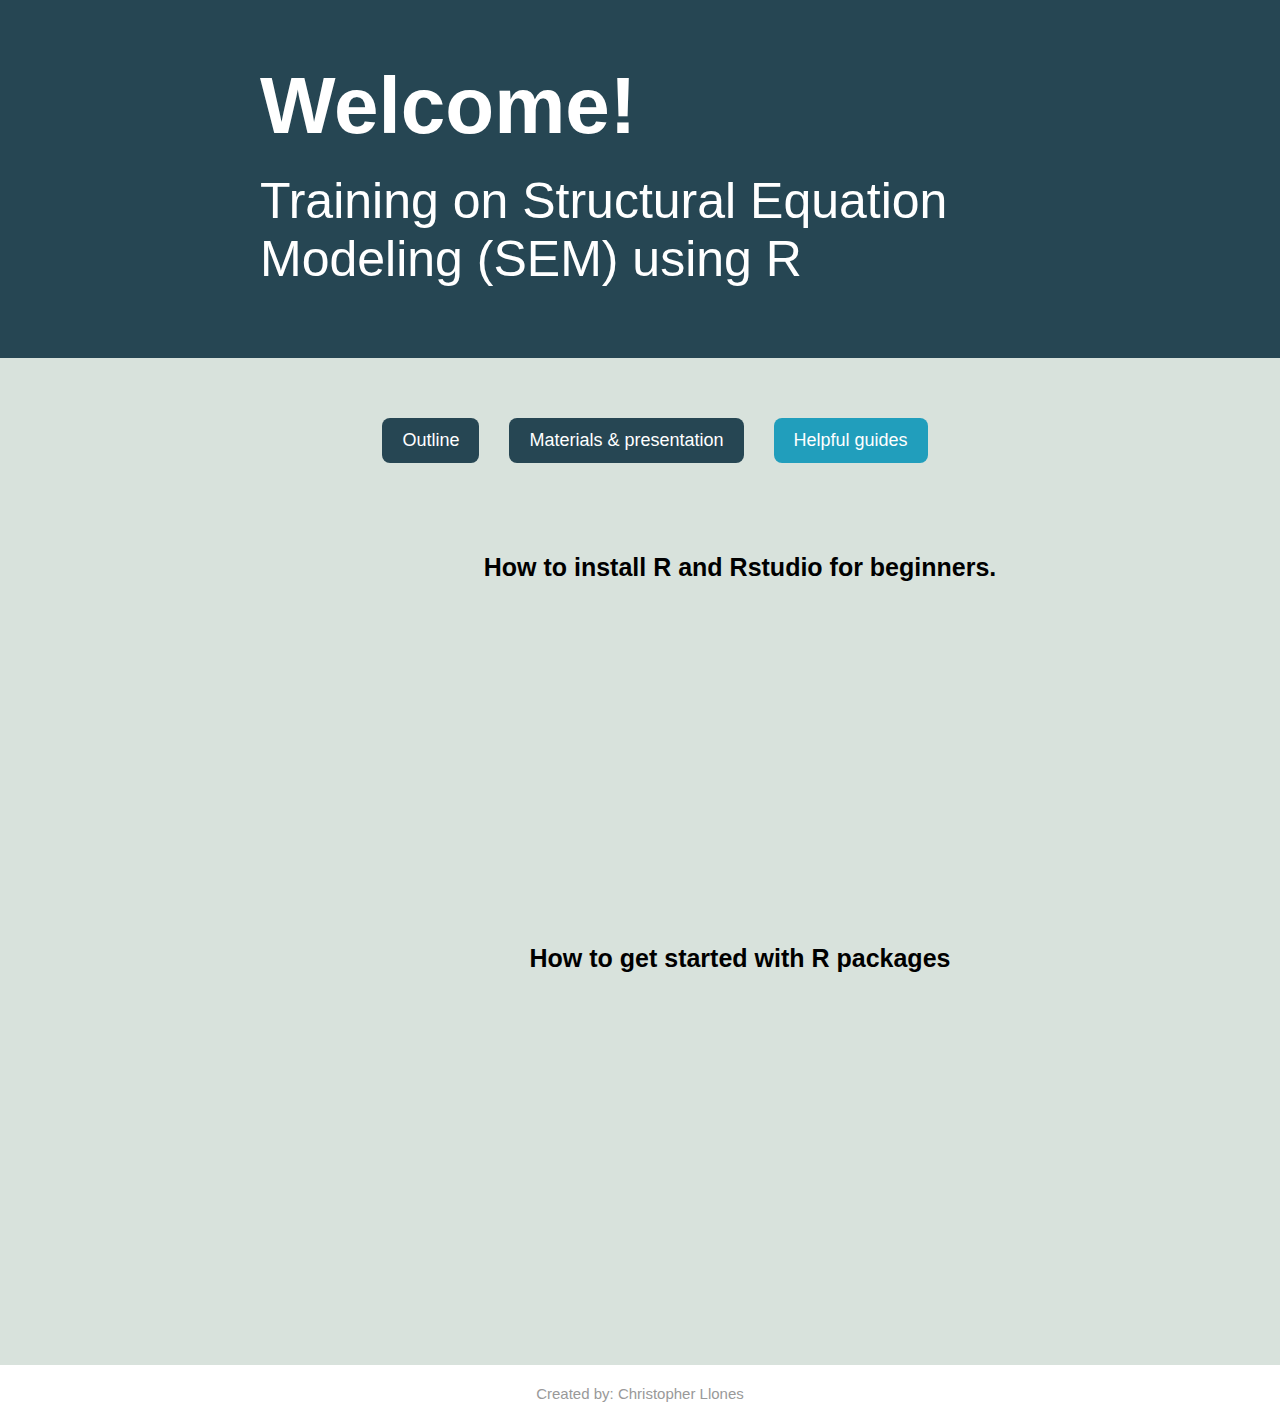
==== pages/guides.html @ e7d0f72e "remove training date" ====
<!DOCTYPE html>
<html>
  <head>
    <meta charset="UTF-8">
    <meta name="description" content="This is a training on basic structural equation modelling using Lavaan.">
    <meta name="robots" content="index,follow">
    <meta property="og:url" content="https://chris-allones.github.io/SEM-R-training/index.html">
    <meta property="og:type" content="website">
    <meta property="og:title" content="Structural Equation Modeling using R">
    <meta property="og:description" content="Training on structural equation modeling using R.">
    <meta property="og:image" content="https://chris-allones.github.io/SEM-R-training/images/preview.png">
    <link rel="icon" href="../images/structure.svg">
    <title>SEMinR | Helpful guides</title>
    <link href="../css/style.css" rel="stylesheet">
  </head>

  <body>
  
    <div class="banner">
      <div class="banner-inner">
        <h1>Welcome!</h1>
        <h2>Training on Structural Equation Modeling (SEM) using R</h2>
        <!--<p>23-24 August 2021</p>-->
        <!-- <a href="#" class="button">Register here!</a> -->
      </div>
    </div>

    <div class="feature">

      <div class="training-button">
        <ul class="training-nav">
          <li><a href="../index.html">Outline</a></li>
          <li><a href="materials_presentation.html">Materials & presentation</a></li>
          <li><a class="materials" href="#">Helpful guides</a></li>
        </ul>
      </div>
      
      <div class="training-materials">
        <div>
          <h2>How to install R and Rstudio for beginners.</h2>
          <iframe width="400" height="300" src="https://www.youtube.com/embed/p9hJlJWwzgs" frameborder="0"
            allowfullscreen></iframe>
        </div>
        <div>
          <h2>How to get started with R packages</h2>
          <iframe width="400" height="300" src="https://www.youtube.com/embed/v4tmOymwznQ" frameborder="0"
            allowfullscreen></iframe>
        </div>
      </div>

    </div>
    <div class="footer">
      <p>Created by: Christopher Llones</p>
    </div>

  </body>
</html>
---- css/style.css ----
* {
  margin: 0;
  padding: 0;
  box-sizing: border-box;
}

html {
  font-size: 62.5%;
}

body {
  margin: 0;
  font-family: "Source Sans Pro", sans-serif;
  overflow-x: hidden;
  position: relative;
}

.wrapping-body {
  margin: 0;
  font-family: "Source Sans Pro", sans-serif;
  overflow-x: hidden;
  position: relative;
}

.header {
  padding: 0 45px;
  background-color: #264653;
  color: #fff;
  display: flex;
  justify-content: space-between;
  align-items: center;
  flex-wrap: wrap;
  font-size: large;
}

.nav a {
  color: #fff;
  text-decoration: none;
  display: block;
  transition: all 0.3s ease-out;
  font-weight: bold;
}

.nav a:hover {
  color: #c5cae9;
  transform: rotate(3deg);
}

.nav {
  list-style: none;
  margin: 0;
  padding: 0;
  display: flex;
}

.nav li {
  margin-left: 20px;
}

/*Banner for the training*/
.banner {
  background-color: #264653;
  padding: 60px 45px;
  display: flex;
  justify-content: center;
}

.banner-inner {
  max-width: 760px;
  color: #fff;
}

.banner h1 {
  font-weight: bolder;
  font-size: 8rem;
  margin-bottom: 20px;
}

.banner h2 {
  font-weight: normal;
  font-size: 5rem;
  margin-bottom: 10px;
}

.banner p {
  font-size: 3rem;
  line-height: 1.6;
}

.button {
  background-color: #2a9d8f;
  color: #fff;
  text-decoration: none;
  padding: 12px 20px;
  border-radius: 8px;
  font-size: 1.5rem;
  font-weight: bolder;
  display: inline-block;
  margin-top: 30px;
}

.button:hover {
  background-color: #06d6a0;
  transform: rotate(3deg);
}

/* Training navigation buttons*/
.feature {
  background-color: #d8e2dc;
  padding: 60px 45px;
}

.training-button {
  align-items: center center;
  display: flex;
  justify-content: space-between;
  display: table;
  margin: auto;
}

.training-nav {
  list-style: none;
  margin: 0;
  padding: 0;
  display: flex;
}

.training-nav li {
  margin-left: 30px;
  display: inline;
}

.training-nav a {
  background-color: #264653;
  color: #fff;
  text-decoration: none;
  padding: 12px 20px;
  border-radius: 8px;
  font-size: 1.8rem;
  display: inline-block;
}

.training-nav a:hover {
  transform: rotate(2deg);
  font-weight: bolder;
}

.training-nav li .outline {
  background-color: #219ebc;
  color: #fff;
  text-decoration: none;
  padding: 12px 20px;
  border-radius: 8px;
  font-size: 1.8rem;
  display: inline-block;
}

.training-nav li .materials {
  background-color: #219ebc;
  color: #fff;
  text-decoration: none;
  padding: 12px 20px;
  border-radius: 8px;
  font-size: 1.8rem;
  display: inline-block;
}

.training-nav li .presentation {
  background-color: #219ebc;
  color: #fff;
  text-decoration: none;
  padding: 12px 20px;
  border-radius: 8px;
  font-size: 1.8rem;
  display: inline-block;
}

/*outline div*/

.outline-div {
  margin-top: 60px;
  padding-left: 200px;
  justify-items: left;
}

.outline-div .session {
  margin-top: 30px;
}

.outline-div h1 {
  color: #073b4c;
  font-size: 3rem;
}

.outline-div h2{
  margin-top: 5px;
  margin-bottom: 20px;
  font-size: 2.5rem;
}

.outline-div li {
  font-size: 1.8rem;
  margin-left: 20px;
  padding: 2px 0px;
}

.case-study {
  width: 50vw;
  font-size: 1.8rem;
  padding: 2rem 0rem;
  line-height: 135%;
  text-align: justify;
}

/*presentation tab*/
.presentation-div {
  padding-top: 60px;
  padding-left: 200px;
  justify-items: center;
}
.presentation-div h2 {
  font-size: 2.5rem;
  margin: 20px 0px;

}

.presentation-material h2{
  margin-top: 70px;
}

.presentation-div p{
  font-size: 1.8rem;
  margin-bottom: 10px;
}

.training-material h2 {
  font-size: 2.7rem;
}

.training-material .btn-slides {
  background-color: #fff;
  color: #333;
  font-size: 16px;
  border: 1px solid #b4b4b4;
  border-radius: 3px;
  box-shadow: 0 1px 1px rgba(0, 0, 0, 0.2),
    0 2px 0 0 rgba(255, 255, 255, 0.7) inset;
  text-align: center;
  text-decoration: none;
  box-sizing: border-box;
  padding: 5px;
  display: inline-block;
}

.training-material .btn-slides:hover {
  transform: rotate(1deg);
  font-weight: bolder;
}

.presentation-keyboard {
  margin: 40px 0px;
}

.presentation-keyboard li {
  font-size: 1.8rem;
  margin-left: 15px;
  padding: 2px;
}
.presentation-keyboard kbd {
  background-color: #eee;
  border-radius: 3px;
  border: 1px solid #b4b4b4;
  box-shadow: 0 1px 1px rgba(0, 0, 0, 0.2),
    0 2px 0 0 rgba(255, 255, 255, 0.7) inset;
  color: #333;
  display: inline-block;
  font-size: 0.85em;
  font-weight: 700;
  line-height: 1;
  padding: 2px 4px;
  white-space: nowrap;
}

.presentation-material .btn-slides {
  background-color: #fff;
  color: #333;
  font-size: 16px;
  border: 1px solid #b4b4b4;
  border-radius: 3px;
  box-shadow: 0 1px 1px rgba(0, 0, 0, 0.2),
    0 2px 0 0 rgba(255, 255, 255, 0.7) inset;
  text-align: center;
  text-decoration: none;
  box-sizing: border-box;
  padding: 5px;
  display: inline-block;
}

.presentation-material .btn-slides:hover {
  transform: rotate(1deg);
  font-weight: bolder;
}

.presentation-material iframe {
  height: 40rem;
  width: 70rem !important;
  max-width: 70rem !important;
  overflow-block: auto;
}

.training-materials {
  padding-top: 60px;
  padding-left: 200px;
  justify-items: center;
}

.training-materials div {
  padding-top: 30px;
  padding-bottom: 20px;
}

.training-materials h2 {
  font-size: 2.5rem;
  margin-bottom: 10px;
}

.training-material p {
  width: 50vw;
  font-size: 1.8rem;
  line-height: 135%;
  text-align: justify;
}


.footer {
  text-align: center;
  padding: 20px 0;
  color: #999;
  font-size: 1.5rem;
}
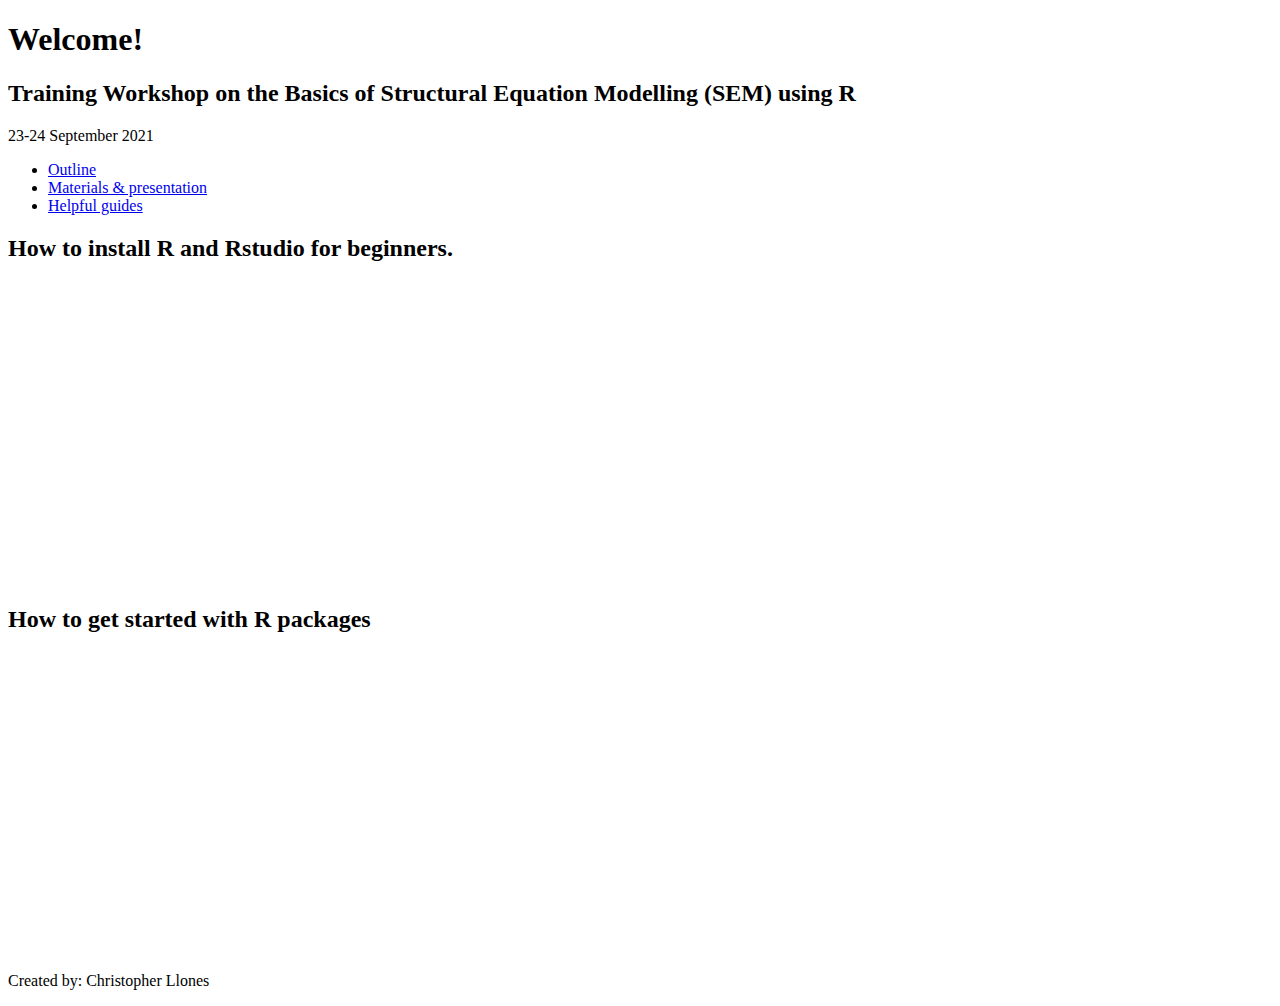
==== commit 5f50935f: "update banner" ====
--- a/pages/guides.html
+++ b/pages/guides.html
@@ -2,16 +2,16 @@
 <html>
   <head>
     <meta charset="UTF-8">
-    <meta name="description" content="This is a training on basic structural equation modelling using Lavaan.">
+    <meta name="description" content="A workshop training on the basics of SEM using R.">
     <meta name="robots" content="index,follow">
     <meta property="og:url" content="https://chris-allones.github.io/SEM-R-training/index.html">
     <meta property="og:type" content="website">
-    <meta property="og:title" content="Structural Equation Modeling using R">
-    <meta property="og:description" content="Training on structural equation modeling using R.">
+    <meta property="og:title" content="Structural Equation Modelling using R">
+    <meta property="og:description" content="A workshop training on the basics of SEM using R.">
     <meta property="og:image" content="https://chris-allones.github.io/SEM-R-training/images/preview.png">
-    <link rel="icon" href="../images/structure.svg">
-    <title>SEMinR | Helpful guides</title>
-    <link href="../css/style.css" rel="stylesheet">
+    <link rel="icon" href="images/structure.svg">
+    <title>SEMinR | Home</title>
+    <link href="css/style.css" rel="stylesheet">
   </head>
 
   <body>
@@ -19,8 +19,8 @@
     <div class="banner">
       <div class="banner-inner">
         <h1>Welcome!</h1>
-        <h2>Training on Structural Equation Modeling (SEM) using R</h2>
-        <!--<p>23-24 August 2021</p>-->
+        <h2>Training Workshop on the Basics of Structural Equation Modelling (SEM) using R</h2>
+        <p>23-24 September 2021</p>
         <!-- <a href="#" class="button">Register here!</a> -->
       </div>
     </div>
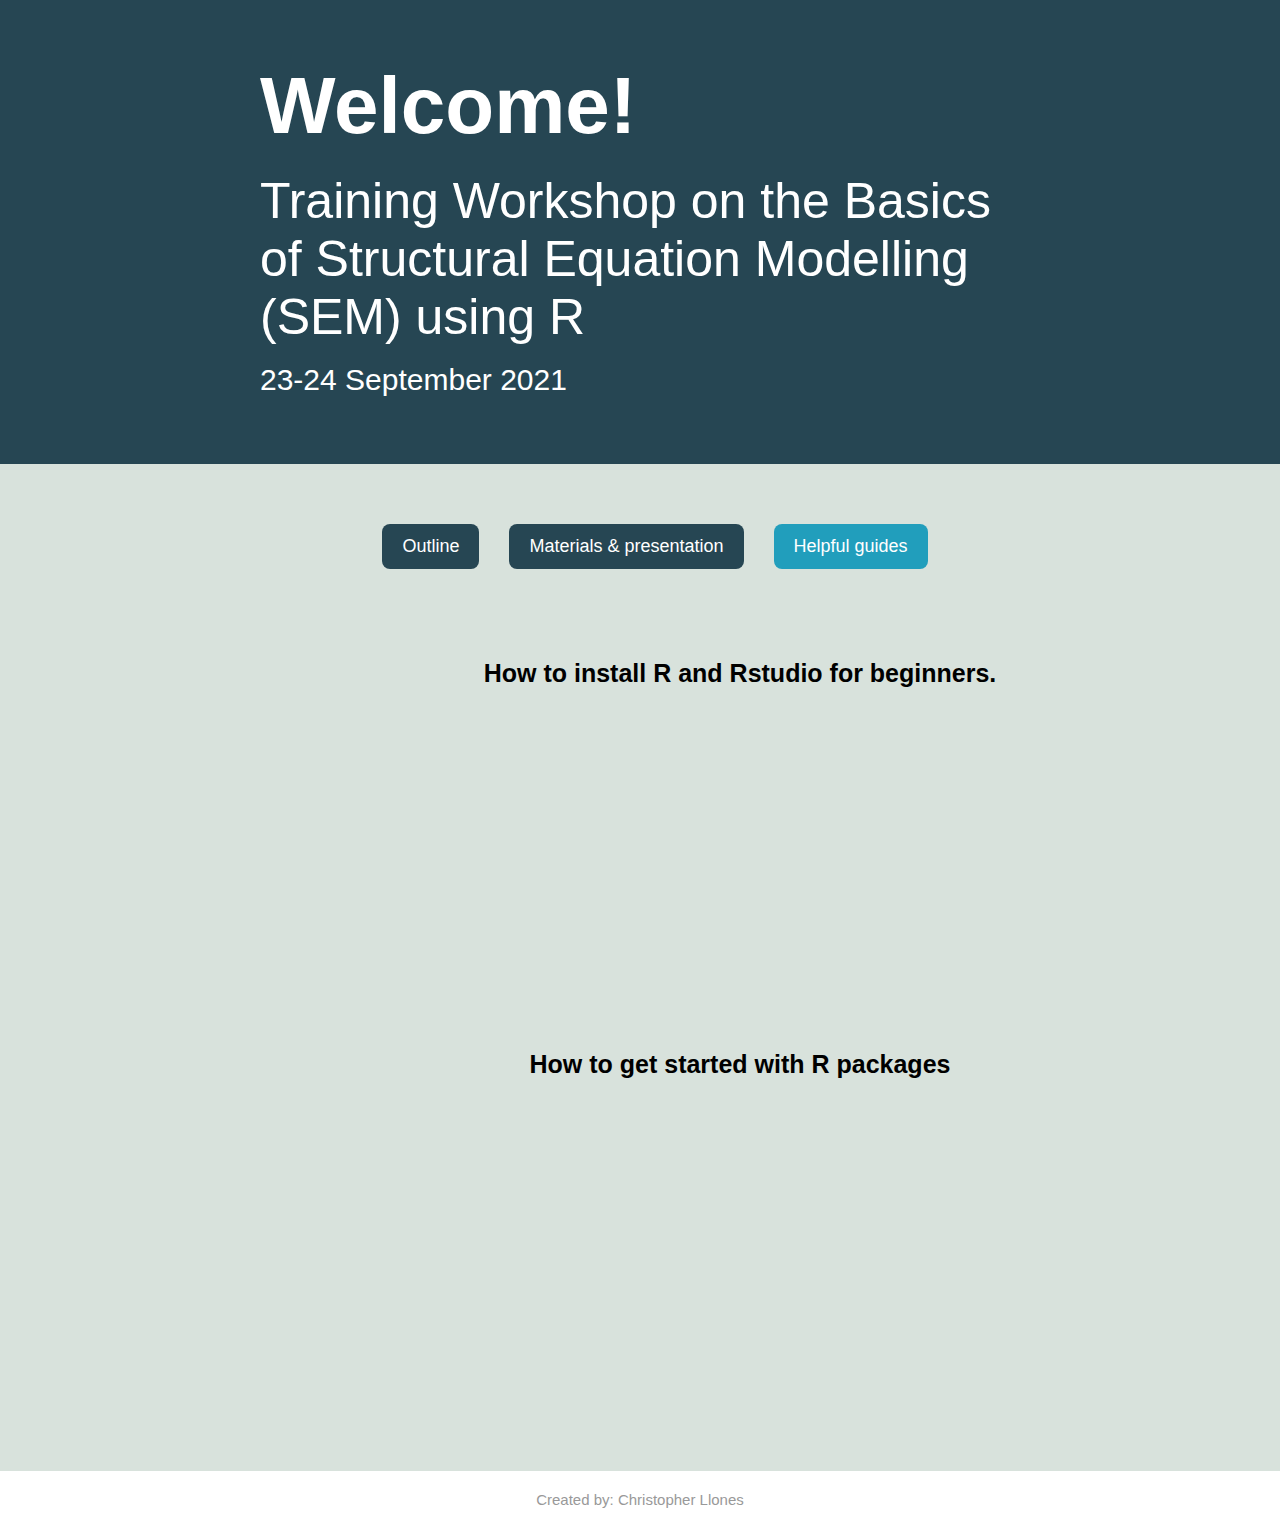
==== commit c702712b: "update css style" ====
--- a/pages/guides.html
+++ b/pages/guides.html
@@ -11,7 +11,7 @@
     <meta property="og:image" content="https://chris-allones.github.io/SEM-R-training/images/preview.png">
     <link rel="icon" href="images/structure.svg">
     <title>SEMinR | Home</title>
-    <link href="css/style.css" rel="stylesheet">
+    <link href="../css/style.css" rel="stylesheet">
   </head>
 
   <body>
--- a/css/style.css
+++ b/css/style.css
@@ -0,0 +1,340 @@
+* {
+  margin: 0;
+  padding: 0;
+  box-sizing: border-box;
+}
+
+html {
+  font-size: 62.5%;
+}
+
+body {
+  margin: 0;
+  font-family: "Source Sans Pro", sans-serif;
+  overflow-x: hidden;
+  position: relative;
+}
+
+.wrapping-body {
+  margin: 0;
+  font-family: "Source Sans Pro", sans-serif;
+  overflow-x: hidden;
+  position: relative;
+}
+
+.header {
+  padding: 0 45px;
+  background-color: #264653;
+  color: #fff;
+  display: flex;
+  justify-content: space-between;
+  align-items: center;
+  flex-wrap: wrap;
+  font-size: large;
+}
+
+.nav a {
+  color: #fff;
+  text-decoration: none;
+  display: block;
+  transition: all 0.3s ease-out;
+  font-weight: bold;
+}
+
+.nav a:hover {
+  color: #c5cae9;
+  transform: rotate(3deg);
+}
+
+.nav {
+  list-style: none;
+  margin: 0;
+  padding: 0;
+  display: flex;
+}
+
+.nav li {
+  margin-left: 20px;
+}
+
+/*Banner for the training*/
+.banner {
+  background-color: #264653;
+  padding: 60px 45px;
+  display: flex;
+  justify-content: center;
+}
+
+.banner-inner {
+  max-width: 760px;
+  color: #fff;
+}
+
+.banner h1 {
+  font-weight: bolder;
+  font-size: 8rem;
+  margin-bottom: 20px;
+}
+
+.banner h2 {
+  font-weight: normal;
+  font-size: 5rem;
+  margin-bottom: 10px;
+}
+
+.banner p {
+  font-size: 3rem;
+  line-height: 1.6;
+}
+
+.button {
+  background-color: #2a9d8f;
+  color: #fff;
+  text-decoration: none;
+  padding: 12px 20px;
+  border-radius: 8px;
+  font-size: 1.5rem;
+  font-weight: bolder;
+  display: inline-block;
+  margin-top: 30px;
+}
+
+.button:hover {
+  background-color: #06d6a0;
+  transform: rotate(3deg);
+}
+
+/* Training navigation buttons*/
+.feature {
+  background-color: #d8e2dc;
+  padding: 60px 45px;
+}
+
+.training-button {
+  align-items: center center;
+  display: flex;
+  justify-content: space-between;
+  display: table;
+  margin: auto;
+}
+
+.training-nav {
+  list-style: none;
+  margin: 0;
+  padding: 0;
+  display: flex;
+}
+
+.training-nav li {
+  margin-left: 30px;
+  display: inline;
+}
+
+.training-nav a {
+  background-color: #264653;
+  color: #fff;
+  text-decoration: none;
+  padding: 12px 20px;
+  border-radius: 8px;
+  font-size: 1.8rem;
+  display: inline-block;
+}
+
+.training-nav a:hover {
+  transform: rotate(2deg);
+  font-weight: bolder;
+}
+
+.training-nav li .outline {
+  background-color: #219ebc;
+  color: #fff;
+  text-decoration: none;
+  padding: 12px 20px;
+  border-radius: 8px;
+  font-size: 1.8rem;
+  display: inline-block;
+}
+
+.training-nav li .materials {
+  background-color: #219ebc;
+  color: #fff;
+  text-decoration: none;
+  padding: 12px 20px;
+  border-radius: 8px;
+  font-size: 1.8rem;
+  display: inline-block;
+}
+
+.training-nav li .presentation {
+  background-color: #219ebc;
+  color: #fff;
+  text-decoration: none;
+  padding: 12px 20px;
+  border-radius: 8px;
+  font-size: 1.8rem;
+  display: inline-block;
+}
+
+/*outline div*/
+
+.outline-div {
+  margin-top: 60px;
+  padding-left: 200px;
+  justify-items: left;
+}
+
+.outline-div .session {
+  margin-top: 30px;
+}
+
+.outline-div h1 {
+  color: #073b4c;
+  font-size: 3rem;
+}
+
+.outline-div h2{
+  margin-top: 5px;
+  margin-bottom: 20px;
+  font-size: 2.5rem;
+}
+
+.outline-div li {
+  font-size: 1.8rem;
+  margin-left: 20px;
+  padding: 2px 0px;
+}
+
+.case-study {
+  width: 50vw;
+  font-size: 1.8rem;
+  padding: 2rem 0rem;
+  line-height: 135%;
+  text-align: justify;
+}
+
+/*presentation tab*/
+.presentation-div {
+  padding-top: 60px;
+  padding-left: 200px;
+  justify-items: center;
+}
+.presentation-div h2 {
+  font-size: 2.5rem;
+  margin: 20px 0px;
+
+}
+
+.presentation-material h2{
+  margin-top: 70px;
+}
+
+.presentation-div p{
+  font-size: 1.8rem;
+  margin-bottom: 10px;
+}
+
+.training-material h2 {
+  font-size: 2.7rem;
+}
+
+.training-material .btn-slides {
+  background-color: #fff;
+  color: #333;
+  font-size: 16px;
+  border: 1px solid #b4b4b4;
+  border-radius: 3px;
+  box-shadow: 0 1px 1px rgba(0, 0, 0, 0.2),
+    0 2px 0 0 rgba(255, 255, 255, 0.7) inset;
+  text-align: center;
+  text-decoration: none;
+  box-sizing: border-box;
+  padding: 5px;
+  display: inline-block;
+}
+
+.training-material .btn-slides:hover {
+  transform: rotate(1deg);
+  font-weight: bolder;
+}
+
+.presentation-keyboard {
+  margin: 40px 0px;
+}
+
+.presentation-keyboard li {
+  font-size: 1.8rem;
+  margin-left: 15px;
+  padding: 2px;
+}
+.presentation-keyboard kbd {
+  background-color: #eee;
+  border-radius: 3px;
+  border: 1px solid #b4b4b4;
+  box-shadow: 0 1px 1px rgba(0, 0, 0, 0.2),
+    0 2px 0 0 rgba(255, 255, 255, 0.7) inset;
+  color: #333;
+  display: inline-block;
+  font-size: 0.85em;
+  font-weight: 700;
+  line-height: 1;
+  padding: 2px 4px;
+  white-space: nowrap;
+}
+
+.presentation-material .btn-slides {
+  background-color: #fff;
+  color: #333;
+  font-size: 16px;
+  border: 1px solid #b4b4b4;
+  border-radius: 3px;
+  box-shadow: 0 1px 1px rgba(0, 0, 0, 0.2),
+    0 2px 0 0 rgba(255, 255, 255, 0.7) inset;
+  text-align: center;
+  text-decoration: none;
+  box-sizing: border-box;
+  padding: 5px;
+  display: inline-block;
+}
+
+.presentation-material .btn-slides:hover {
+  transform: rotate(1deg);
+  font-weight: bolder;
+}
+
+.presentation-material iframe {
+  height: 40rem;
+  width: 70rem !important;
+  max-width: 70rem !important;
+  overflow-block: auto;
+}
+
+.training-materials {
+  padding-top: 60px;
+  padding-left: 200px;
+  justify-items: center;
+}
+
+.training-materials div {
+  padding-top: 30px;
+  padding-bottom: 20px;
+}
+
+.training-materials h2 {
+  font-size: 2.5rem;
+  margin-bottom: 10px;
+}
+
+.training-material p {
+  width: 50vw;
+  font-size: 1.8rem;
+  line-height: 135%;
+  text-align: justify;
+}
+
+
+.footer {
+  text-align: center;
+  padding: 20px 0;
+  color: #999;
+  font-size: 1.5rem;
+}
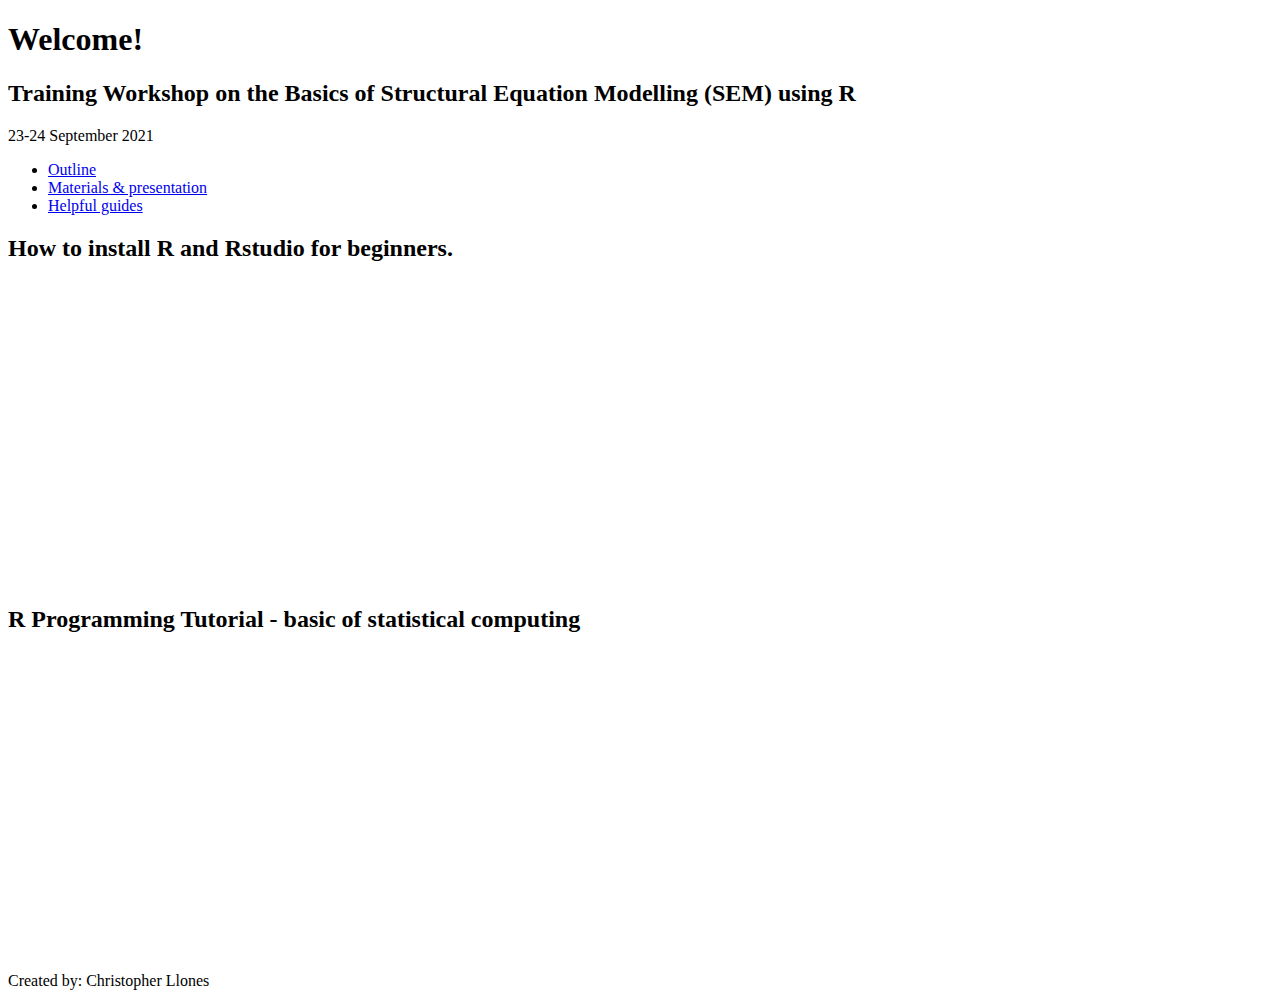
==== commit 9e0bbec0: "updated guide vid" ====
--- a/pages/guides.html
+++ b/pages/guides.html
@@ -42,8 +42,8 @@
             allowfullscreen></iframe>
         </div>
         <div>
-          <h2>How to get started with R packages</h2>
-          <iframe width="400" height="300" src="https://www.youtube.com/embed/v4tmOymwznQ" frameborder="0"
+          <h2>R Programming Tutorial - basic of statistical computing</h2>
+          <iframe width="400" height="300" src="https://www.youtube.com/embed/_V8eKsto3Ug" frameborder="0"
             allowfullscreen></iframe>
         </div>
       </div>
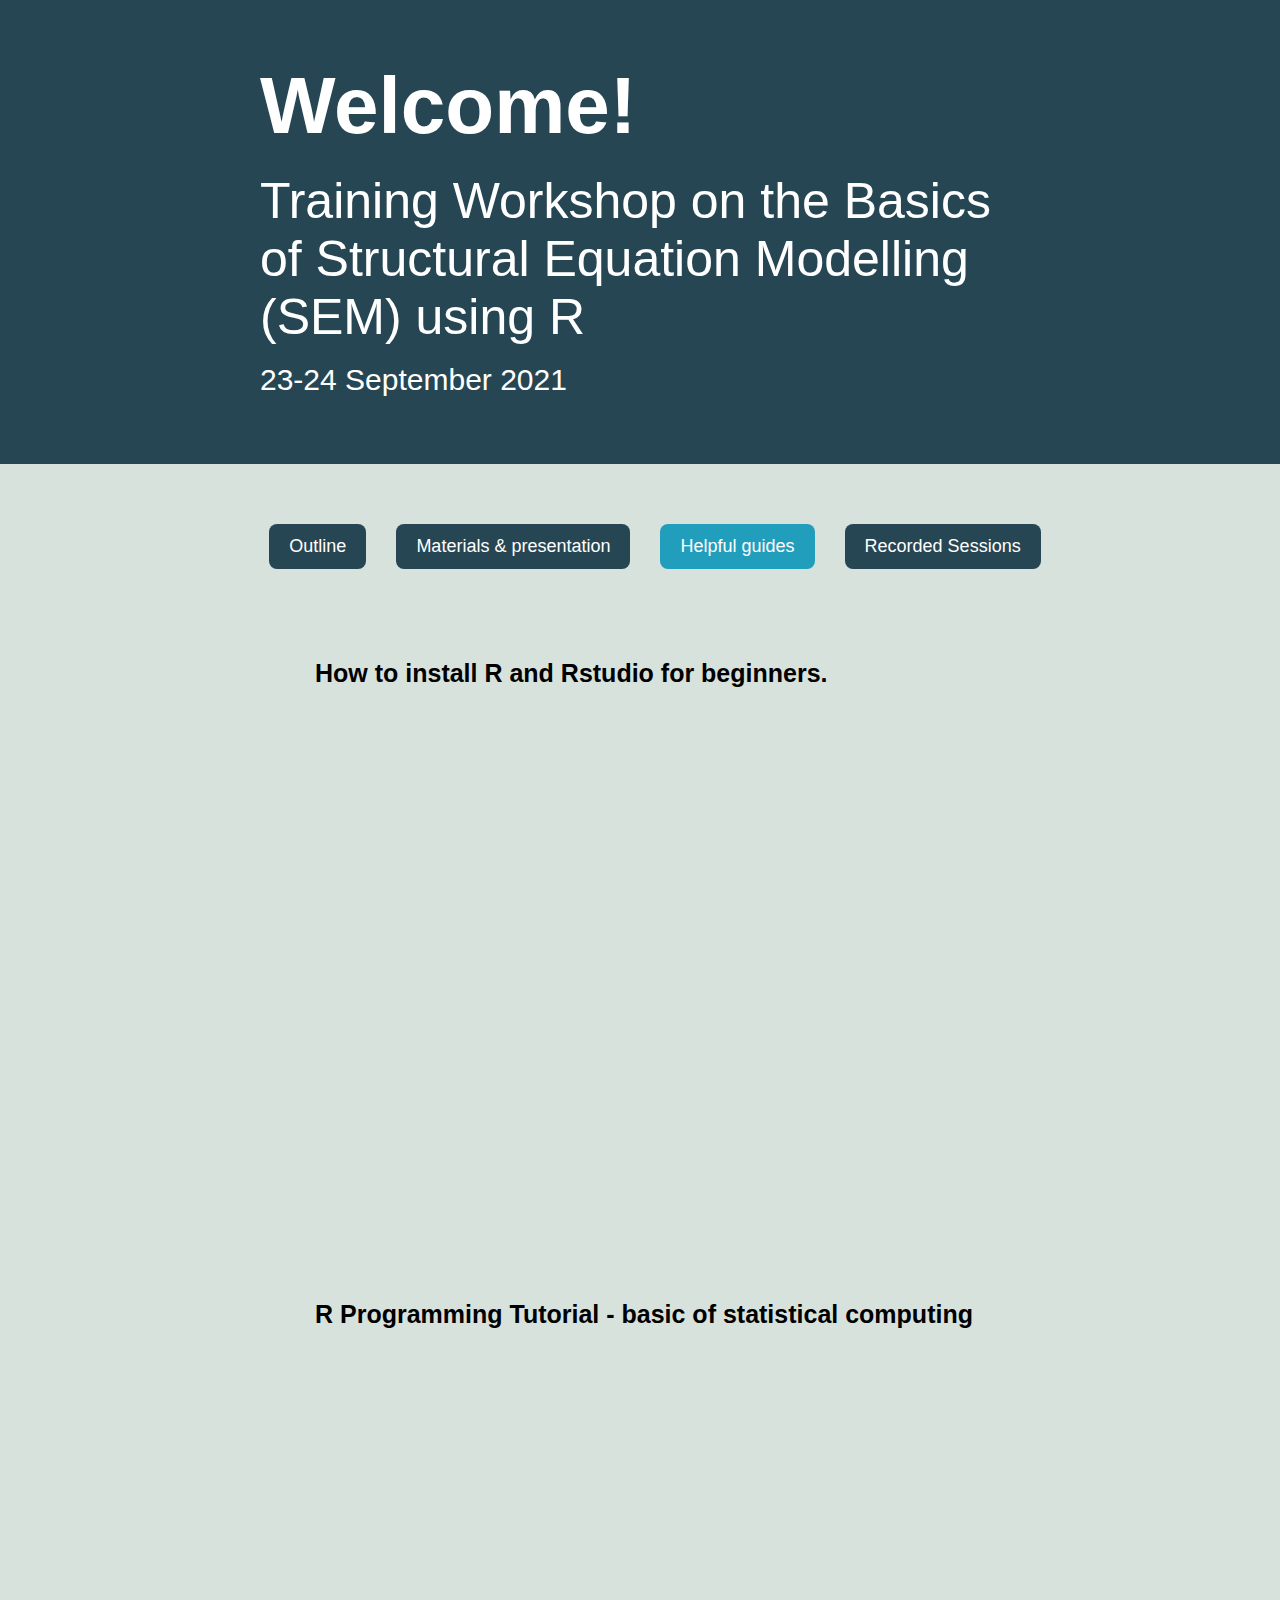
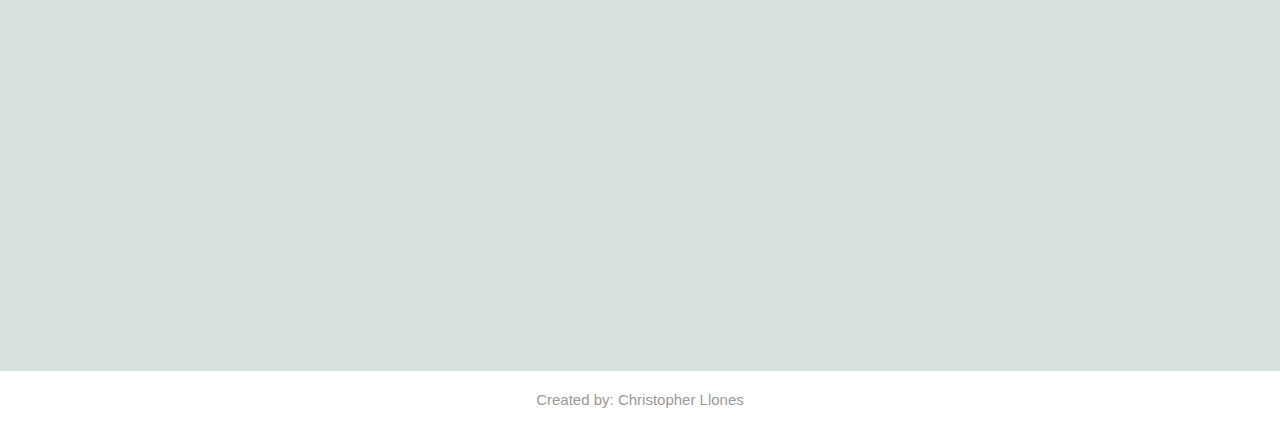
==== commit 1d5aeeae: "vid iframe updated" ====
--- a/pages/guides.html
+++ b/pages/guides.html
@@ -32,18 +32,19 @@
           <li><a href="../index.html">Outline</a></li>
           <li><a href="materials_presentation.html">Materials & presentation</a></li>
           <li><a class="materials" href="#">Helpful guides</a></li>
+          <li><a href="recorded_session.html">Recorded Sessions</a></li>
         </ul>
       </div>
       
       <div class="training-materials">
         <div>
           <h2>How to install R and Rstudio for beginners.</h2>
-          <iframe width="400" height="300" src="https://www.youtube.com/embed/p9hJlJWwzgs" frameborder="0"
+          <iframe width="850" height="550" src="https://www.youtube.com/embed/p9hJlJWwzgs" frameborder="0"
             allowfullscreen></iframe>
         </div>
         <div>
           <h2>R Programming Tutorial - basic of statistical computing</h2>
-          <iframe width="400" height="300" src="https://www.youtube.com/embed/_V8eKsto3Ug" frameborder="0"
+          <iframe width="850" height="550" src="https://www.youtube.com/embed/_V8eKsto3Ug" frameborder="0"
             allowfullscreen></iframe>
         </div>
       </div>
--- a/css/style.css
+++ b/css/style.css
@@ -0,0 +1,350 @@
+* {
+  margin: 0;
+  padding: 0;
+  box-sizing: border-box;
+}
+
+html {
+  font-size: 62.5%;
+}
+
+body {
+  margin: 0;
+  font-family: "Source Sans Pro", sans-serif;
+  overflow-x: hidden;
+  position: relative;
+}
+
+.wrapping-body {
+  margin: 0;
+  font-family: "Source Sans Pro", sans-serif;
+  overflow-x: hidden;
+  position: relative;
+}
+
+.header {
+  padding: 0 45px;
+  background-color: #264653;
+  color: #fff;
+  display: flex;
+  justify-content: space-between;
+  align-items: center;
+  flex-wrap: wrap;
+  font-size: large;
+}
+
+.nav a {
+  color: #fff;
+  text-decoration: none;
+  display: block;
+  transition: all 0.3s ease-out;
+  font-weight: bold;
+}
+
+.nav a:hover {
+  color: #c5cae9;
+  transform: rotate(3deg);
+}
+
+.nav {
+  list-style: none;
+  margin: 0;
+  padding: 0;
+  display: flex;
+}
+
+.nav li {
+  margin-left: 20px;
+}
+
+/*Banner for the training*/
+.banner {
+  background-color: #264653;
+  padding: 60px 45px;
+  display: flex;
+  justify-content: center;
+}
+
+.banner-inner {
+  max-width: 760px;
+  color: #fff;
+}
+
+.banner h1 {
+  font-weight: bolder;
+  font-size: 8rem;
+  margin-bottom: 20px;
+}
+
+.banner h2 {
+  font-weight: normal;
+  font-size: 5rem;
+  margin-bottom: 10px;
+}
+
+.banner p {
+  font-size: 3rem;
+  line-height: 1.6;
+}
+
+.button {
+  background-color: #2a9d8f;
+  color: #fff;
+  text-decoration: none;
+  padding: 12px 20px;
+  border-radius: 8px;
+  font-size: 1.5rem;
+  font-weight: bolder;
+  display: inline-block;
+  margin-top: 30px;
+}
+
+.button:hover {
+  background-color: #06d6a0;
+  transform: rotate(3deg);
+}
+
+/* Training navigation buttons*/
+.feature {
+  background-color: #d8e2dc;
+  padding: 60px 45px;
+}
+
+.training-button {
+  align-items: center center;
+  display: flex;
+  justify-content: space-between;
+  display: table;
+  margin: auto;
+}
+
+.training-nav {
+  list-style: none;
+  margin: 0;
+  padding: 0;
+  display: flex;
+}
+
+.training-nav li {
+  margin-left: 30px;
+  display: inline;
+}
+
+.training-nav a {
+  background-color: #264653;
+  color: #fff;
+  text-decoration: none;
+  padding: 12px 20px;
+  border-radius: 8px;
+  font-size: 1.8rem;
+  display: inline-block;
+}
+
+.training-nav a:hover {
+  transform: rotate(2deg);
+  font-weight: bolder;
+}
+
+.training-nav li .outline {
+  background-color: #219ebc;
+  color: #fff;
+  text-decoration: none;
+  padding: 12px 20px;
+  border-radius: 8px;
+  font-size: 1.8rem;
+  display: inline-block;
+}
+
+.training-nav li .materials {
+  background-color: #219ebc;
+  color: #fff;
+  text-decoration: none;
+  padding: 12px 20px;
+  border-radius: 8px;
+  font-size: 1.8rem;
+  display: inline-block;
+}
+
+.training-nav li .presentation {
+  background-color: #219ebc;
+  color: #fff;
+  text-decoration: none;
+  padding: 12px 20px;
+  border-radius: 8px;
+  font-size: 1.8rem;
+  display: inline-block;
+}
+
+.training-nav li .recorded_session {
+  background-color: #219ebc;
+  color: #fff;
+  text-decoration: none;
+  padding: 12px 20px;
+  border-radius: 8px;
+  font-size: 1.8rem;
+  display: inline-block;
+}
+
+/*outline div*/
+
+.outline-div {
+  margin-top: 60px;
+  padding-left: 200px;
+  justify-items: left;
+}
+
+.outline-div .session {
+  margin-top: 30px;
+}
+
+.outline-div h1 {
+  color: #073b4c;
+  font-size: 3rem;
+}
+
+.outline-div h2{
+  margin-top: 5px;
+  margin-bottom: 20px;
+  font-size: 2.5rem;
+}
+
+.outline-div li {
+  font-size: 1.8rem;
+  margin-left: 20px;
+  padding: 2px 0px;
+}
+
+.case-study {
+  width: 50vw;
+  font-size: 1.8rem;
+  padding: 2rem 0rem;
+  line-height: 135%;
+  text-align: justify;
+}
+
+/*presentation tab*/
+.presentation-div {
+  padding-top: 60px;
+  padding-left: 200px;
+  justify-items: center;
+}
+.presentation-div h2 {
+  font-size: 2.5rem;
+  margin: 20px 0px;
+
+}
+
+.presentation-material h2{
+  margin-top: 70px;
+}
+
+.presentation-div p{
+  font-size: 1.8rem;
+  margin-bottom: 10px;
+}
+
+.training-material h2 {
+  font-size: 2.7rem;
+}
+
+.training-material .btn-slides {
+  background-color: #fff;
+  color: #333;
+  font-size: 16px;
+  border: 1px solid #b4b4b4;
+  border-radius: 3px;
+  box-shadow: 0 1px 1px rgba(0, 0, 0, 0.2),
+    0 2px 0 0 rgba(255, 255, 255, 0.7) inset;
+  text-align: center;
+  text-decoration: none;
+  box-sizing: border-box;
+  padding: 5px;
+  display: inline-block;
+}
+
+.training-material .btn-slides:hover {
+  transform: rotate(1deg);
+  font-weight: bolder;
+}
+
+.presentation-keyboard {
+  margin: 40px 0px;
+}
+
+.presentation-keyboard li {
+  font-size: 1.8rem;
+  margin-left: 15px;
+  padding: 2px;
+}
+.presentation-keyboard kbd {
+  background-color: #eee;
+  border-radius: 3px;
+  border: 1px solid #b4b4b4;
+  box-shadow: 0 1px 1px rgba(0, 0, 0, 0.2),
+    0 2px 0 0 rgba(255, 255, 255, 0.7) inset;
+  color: #333;
+  display: inline-block;
+  font-size: 0.85em;
+  font-weight: 700;
+  line-height: 1;
+  padding: 2px 4px;
+  white-space: nowrap;
+}
+
+.presentation-material .btn-slides {
+  background-color: #fff;
+  color: #333;
+  font-size: 16px;
+  border: 1px solid #b4b4b4;
+  border-radius: 3px;
+  box-shadow: 0 1px 1px rgba(0, 0, 0, 0.2),
+    0 2px 0 0 rgba(255, 255, 255, 0.7) inset;
+  text-align: center;
+  text-decoration: none;
+  box-sizing: border-box;
+  padding: 5px;
+  display: inline-block;
+}
+
+.presentation-material .btn-slides:hover {
+  transform: rotate(1deg);
+  font-weight: bolder;
+}
+
+.presentation-material iframe {
+  height: 40rem;
+  width: 70rem !important;
+  max-width: 70rem !important;
+  overflow-block: auto;
+}
+
+.training-materials {
+  padding-top: 60px;
+  padding-left: 200px;
+  justify-items: center;
+}
+
+.training-materials div {
+  padding-top: 30px;
+  padding-bottom: 20px;
+}
+
+.training-materials h2 {
+  font-size: 2.5rem;
+  margin-bottom: 10px;
+}
+
+.training-material p {
+  width: 50vw;
+  font-size: 1.8rem;
+  line-height: 135%;
+  text-align: justify;
+}
+
+
+.footer {
+  text-align: center;
+  padding: 20px 0;
+  color: #999;
+  font-size: 1.5rem;
+}
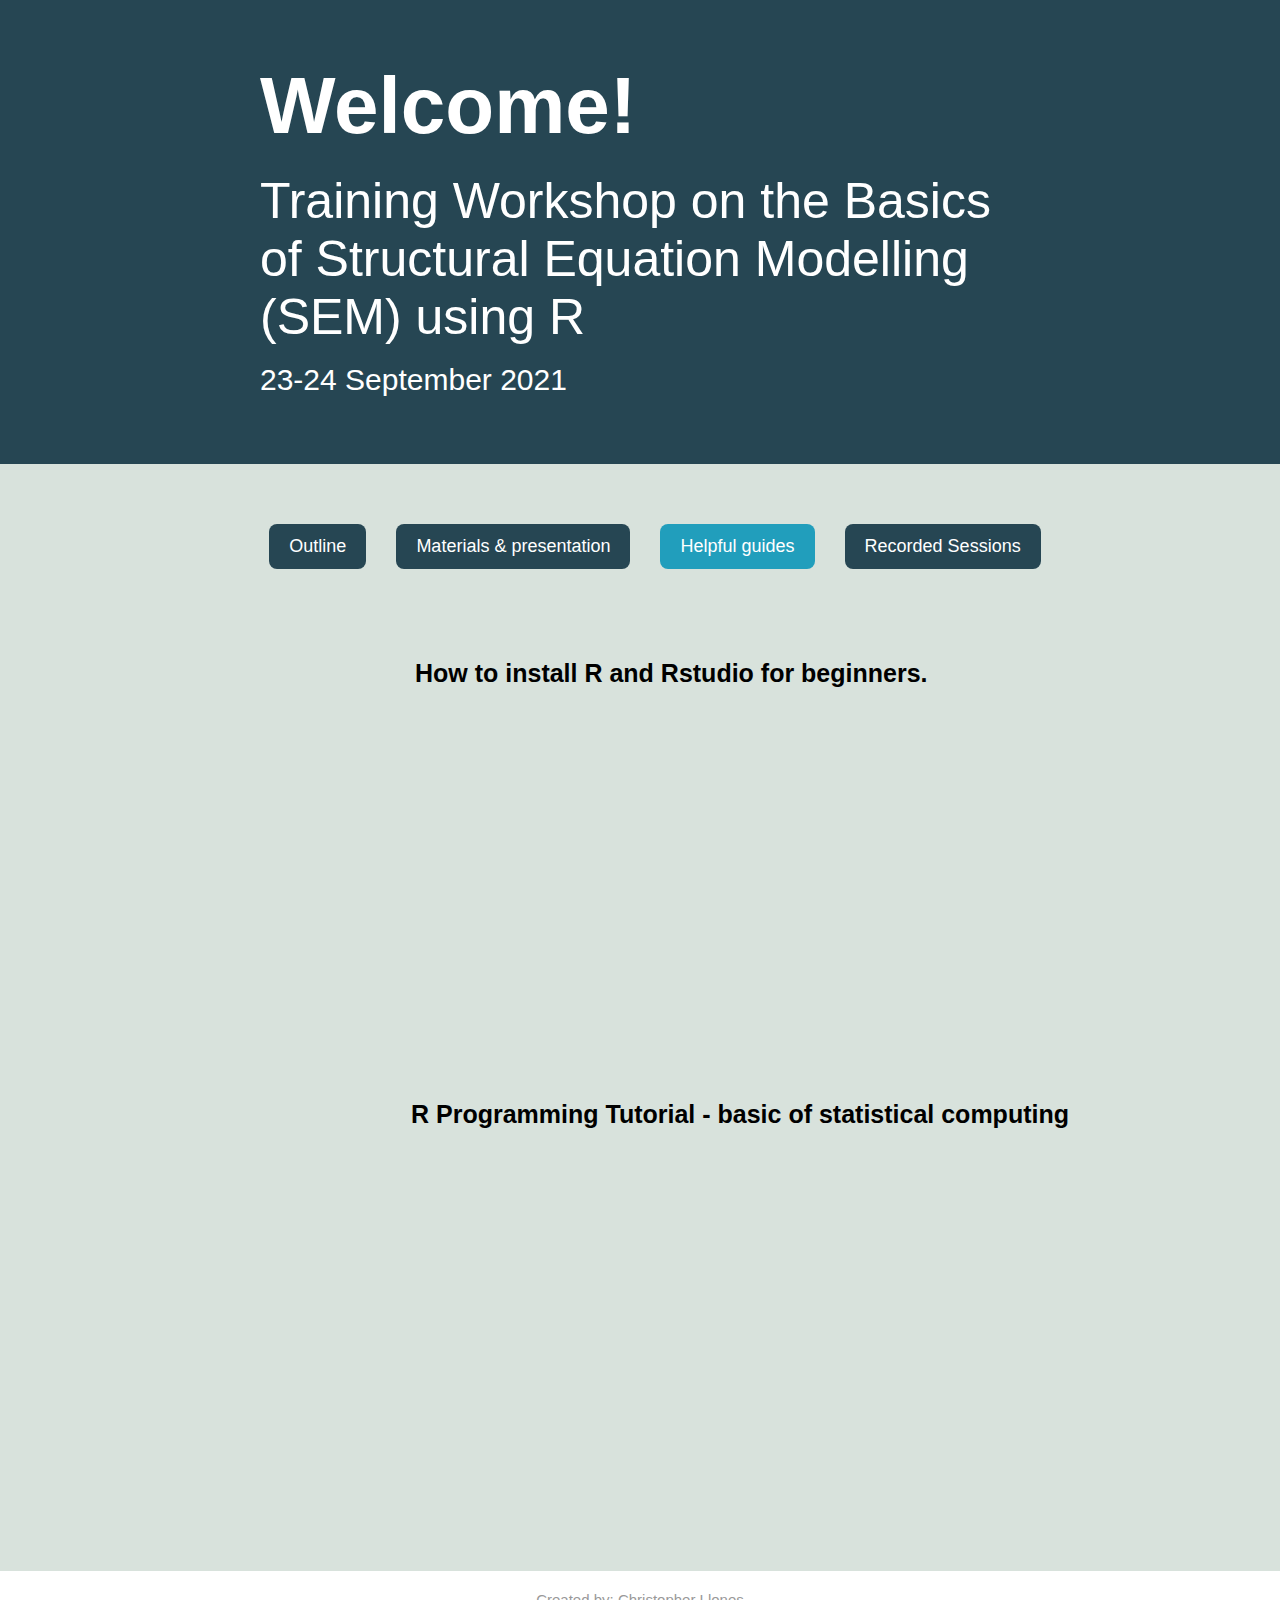
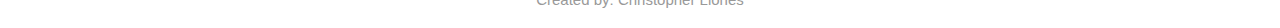
==== commit c3aff496: "updated vid iframe size" ====
--- a/pages/guides.html
+++ b/pages/guides.html
@@ -39,12 +39,12 @@
       <div class="training-materials">
         <div>
           <h2>How to install R and Rstudio for beginners.</h2>
-          <iframe width="850" height="550" src="https://www.youtube.com/embed/p9hJlJWwzgs" frameborder="0"
+          <iframe width="650" height="350" src="https://www.youtube.com/embed/p9hJlJWwzgs" frameborder="0"
             allowfullscreen></iframe>
         </div>
         <div>
           <h2>R Programming Tutorial - basic of statistical computing</h2>
-          <iframe width="850" height="550" src="https://www.youtube.com/embed/_V8eKsto3Ug" frameborder="0"
+          <iframe width="650" height="350" src="https://www.youtube.com/embed/_V8eKsto3Ug" frameborder="0"
             allowfullscreen></iframe>
         </div>
       </div>
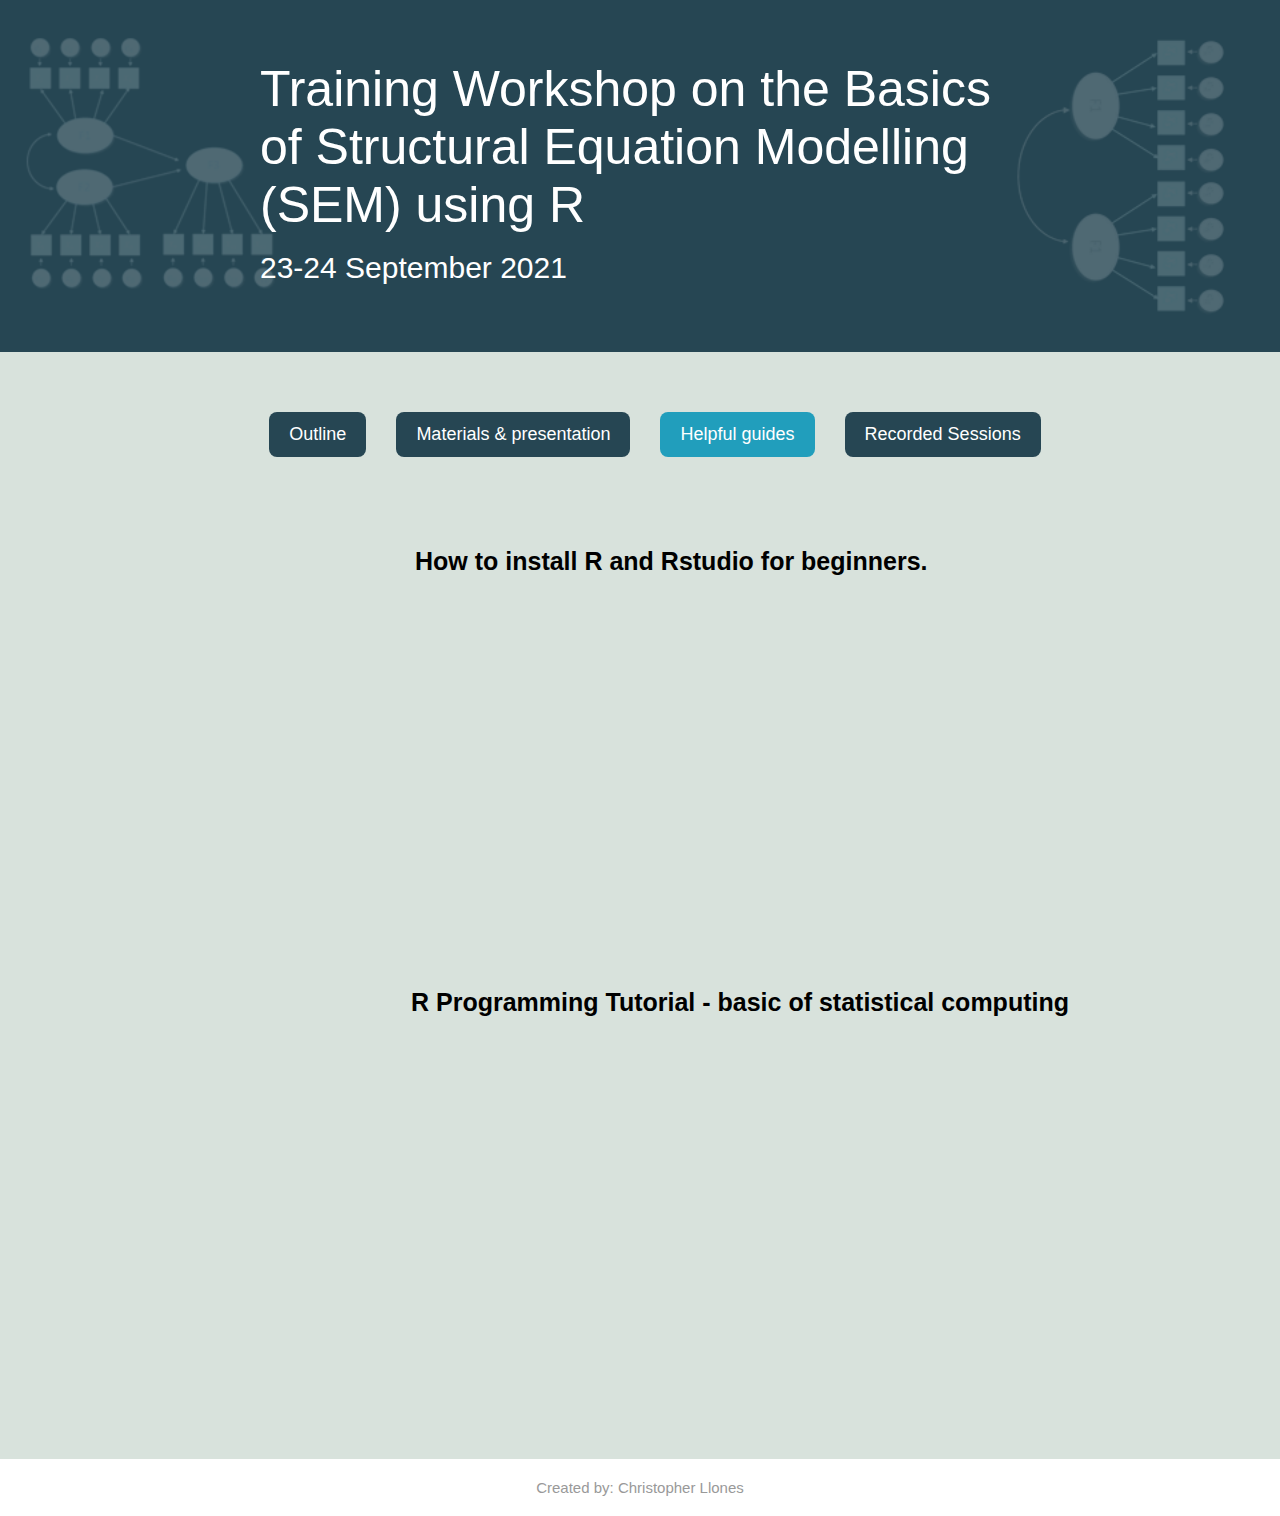
==== commit 464c5f5c: "updated banner and links tutorials" ====
--- a/pages/guides.html
+++ b/pages/guides.html
@@ -18,7 +18,7 @@
   
     <div class="banner">
       <div class="banner-inner">
-        <h1>Welcome!</h1>
+        <!--<h1>Welcome!</h1>-->
         <h2>Training Workshop on the Basics of Structural Equation Modelling (SEM) using R</h2>
         <p>23-24 September 2021</p>
         <!-- <a href="#" class="button">Register here!</a> -->
@@ -39,12 +39,12 @@
       <div class="training-materials">
         <div>
           <h2>How to install R and Rstudio for beginners.</h2>
-          <iframe width="650" height="350" src="https://www.youtube.com/embed/p9hJlJWwzgs" frameborder="0"
+          <iframe class="video" width="650" height="350" src="https://www.youtube.com/embed/D6CunpqF04E" frameborder="0"
             allowfullscreen></iframe>
         </div>
         <div>
           <h2>R Programming Tutorial - basic of statistical computing</h2>
-          <iframe width="650" height="350" src="https://www.youtube.com/embed/_V8eKsto3Ug" frameborder="0"
+          <iframe class="video" width="650" height="350" src="https://www.youtube.com/embed/_V8eKsto3Ug" frameborder="0"
             allowfullscreen></iframe>
         </div>
       </div>
--- a/css/style.css
+++ b/css/style.css
@@ -59,7 +59,10 @@
 
 /*Banner for the training*/
 .banner {
+  background-image: url(../images/banner.png);
+  background-size: cover;
   background-color: #264653;
+  background-position: center;
   padding: 60px 45px;
   display: flex;
   justify-content: center;
@@ -348,3 +351,50 @@
   color: #999;
   font-size: 1.5rem;
 }
+
+@media screen and (max-width: 1200px) {
+  html {
+      font-size: 60%;
+  }
+
+  .outline-div {
+    padding-top: 2px;
+    padding-left: 20px;
+    justify-items: left;
+  }
+
+  .presentation-div {
+    justify-content: left;
+    padding-top: 20px;
+    padding-left: 20px;
+  }
+
+  .feature {
+    padding-top: 20px;
+    padding-left: 20px;
+    justify-items: left;
+    margin: 0px;
+  }
+
+  .feature .training-materials {
+    padding-top: 20px;
+    padding-left: 20px;
+    justify-items: center;
+  }
+
+  .training-materials iframe {
+    width: 650px;
+    height: 400px;
+  }
+
+  .presentation-material {
+    justify-items: left;
+  }
+
+  .presentation-material iframe {
+    width: 500px;
+    height: 400px;
+    box-sizing: border-box;
+  }
+    
+}